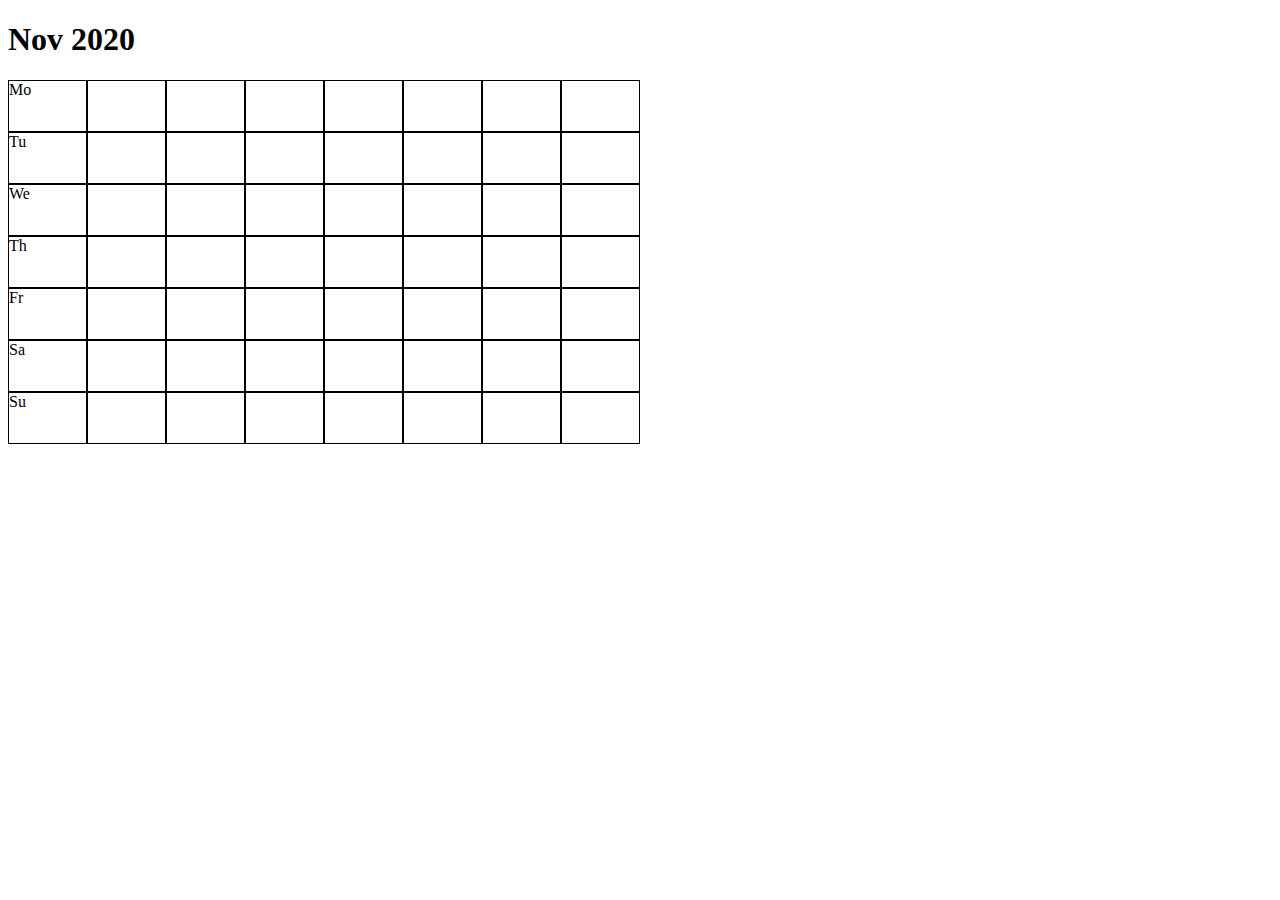
==== heatmap/heatmap.html @ 162a664d "Merge pull request #8 from nehahirve/heatmap" ====
<!DOCTYPE html>
<html lang="en">

<head>
    <title>Heatmap Calendar Test</title>
    <meta charset="UTF-8">
    <meta name="viewpoint" content="width=device-width, initial-scale=1.0">
</head>

<body>
    <style>
        .weekdays {
            display: grid;
            grid-template-columns: repeat(1, 1fr);
        }

        .grid-box {
            display: grid;
            grid-template-rows: repeat(7, 1fr);
            grid-template-columns: repeat(8, 1fr);
        }

        .grid-box>div {
            border: 1px solid #000;
        }

        .weekdays {
            line-height: 25px;
        }

        .grid-box>div>p {
            /* > selects the children*/
            visibility: hidden;
        }

        .actual-map {
            display: grid;
            grid-template-columns: repeat(2, 1fr);
        }
    </style>
    <div class="heatmap">

        <div class="month">
            <h1> Nov 2020 </h1>
        </div>

        <div class="actual-map">
            <div class="grid-box">
                <div id="monday" class="dayname">Mo</div> 
                <div id="tuesday" class="dayname">Tu</div>
                <div id="wednesday" class="dayname">We</div>
                <div id="thursday" class="dayname">Th</div>
                <div id="friday" class="dayname">Fr</div>
                <div id="saturday" class="dayname">Sa</div>
                <div id="sunday" class="dayname">Su</div>
            </div>
        </div>
    </div>

    <script>

        window.onload = addDivs; //do js when html is done

        function insertAfter(oldElement, newElement) {  //after oldElement insert newElement
            oldElement.parentNode.insertBefore(newElement, oldElement.nextSibling);
        }

        function addDivs() { 
            ["monday", "tuesday", "wednesday", "thursday", "friday", "saturday", "sunday"].forEach(function (dayId) {
                const dayElement = document.getElementById(dayId);

                for (let i = 0; i < 7; i++) {
                    const div = document.createElement("div");
                    const paragraph = document.createElement("p");
                    paragraph.innerHTML = "1";

                    div.appendChild(paragraph);
                    insertAfter(dayElement, div);
                }

            });
        };

    </script>
</body>

</html>
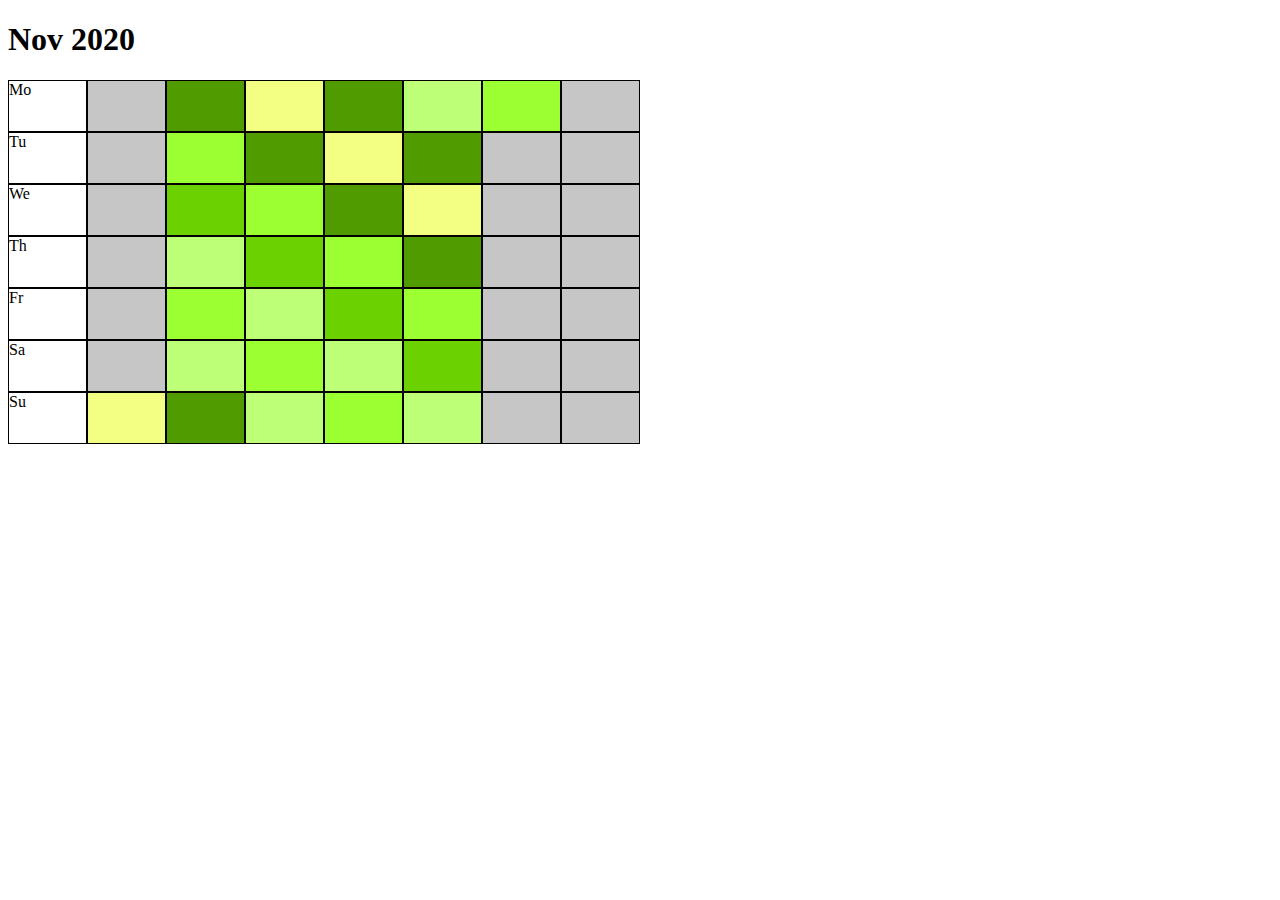
==== commit 009bc9c5: "Add color mapping to heatmap" ====
--- a/heatmap/heatmap.html
+++ b/heatmap/heatmap.html
@@ -14,6 +14,10 @@
             grid-template-columns: repeat(1, 1fr);
         }
 
+        .unused-day {
+            background-color: #c6c6c6;
+        }
+
         .grid-box {
             display: grid;
             grid-template-rows: repeat(7, 1fr);
@@ -46,40 +50,164 @@
 
         <div class="actual-map">
             <div class="grid-box">
-                <div id="monday" class="dayname">Mo</div> 
+                <div id="monday" class="dayname">Mo</div>
+                <div class="day unused-day"><p>1</p></div>
+                <div class="day" id="daynumber-2"><p>1</p></div>
+                <div class="day" id="daynumber-9"><p>1</p></div>
+                <div class="day" id="daynumber-16"><p>1</p></div>
+                <div class="day" id="daynumber-23"><p>1</p></div>
+                <div class="day" id="daynumber-30"><p>1</p></div>
+                <div class="day unused-day"><p>1</p></div>
                 <div id="tuesday" class="dayname">Tu</div>
+                <div class="day unused-day"><p>1</p></div>
+                <div class="day" id="daynumber-3"><p>1</p></div>
+                <div class="day" id="daynumber-10"><p>1</p></div>
+                <div class="day" id="daynumber-17"><p>1</p></div>
+                <div class="day" id="daynumber-24"><p>1</p></div>
+                <div class="day unused-day"><p>1</p></div>
+                <div class="day unused-day"><p>1</p></div>
                 <div id="wednesday" class="dayname">We</div>
+                <div class="day unused-day"><p>1</p></div>
+                <div class="day" id="daynumber-4"><p>1</p></div>
+                <div class="day" id="daynumber-11"><p>1</p></div>
+                <div class="day" id="daynumber-18"><p>1</p></div>
+                <div class="day" id="daynumber-25"><p>1</p></div>
+                <div class="day unused-day"><p>1</p></div>
+                <div class="day unused-day"><p>1</p></div>
                 <div id="thursday" class="dayname">Th</div>
+                <div class="day unused-day"><p>1</p></div>
+                <div class="day" id="daynumber-5"><p>1</p></div>
+                <div class="day" id="daynumber-12"><p>1</p></div>
+                <div class="day" id="daynumber-19"><p>1</p></div>
+                <div class="day" id="daynumber-26"><p>1</p></div>
+                <div class="day unused-day"><p>1</p></div>
+                <div class="day unused-day"><p>1</p></div>
                 <div id="friday" class="dayname">Fr</div>
+                <div class="day unused-day"><p>1</p></div>
+                <div class="day" id="daynumber-6"><p>1</p></div>
+                <div class="day" id="daynumber-13"><p>1</p></div>
+                <div class="day" id="daynumber-20"><p>1</p></div>
+                <div class="day" id="daynumber-27"><p>1</p></div>
+                <div class="day unused-day"><p>1</p></div>
+                <div class="day unused-day"><p>1</p></div>
                 <div id="saturday" class="dayname">Sa</div>
+                <div class="day unused-day"><p>1</p></div>
+                <div class="day" id="daynumber-7"><p>1</p></div>
+                <div class="day" id="daynumber-14"><p>1</p></div>
+                <div class="day" id="daynumber-21"><p>1</p></div>
+                <div class="day" id="daynumber-28"><p>1</p></div>
+                <div class="day unused-day"><p>1</p></div>
+                <div class="day unused-day"><p>1</p></div>
                 <div id="sunday" class="dayname">Su</div>
+                <div class="day" id="daynumber-1"><p>1</p></div>
+                <div class="day" id="daynumber-8"><p>1</p></div>
+                <div class="day" id="daynumber-15"><p>1</p></div>
+                <div class="day" id="daynumber-22"><p>1</p></div>
+                <div class="day" id="daynumber-29"><p>1</p></div>
+                <div class="day unused-day"><p>1</p></div>
+                <div class="day unused-day"><p>1</p></div>
             </div>
         </div>
     </div>
 
     <script>
 
-        window.onload = addDivs; //do js when html is done
+        window.onload = loadHeatmap; //do js when html is done
+
+        const colorMapping = {
+            1: "#F2FF83",
+            2: "#BDFF77",
+            3: "#9CFF32",
+            4: "#6CD100",
+            5: "#509B00"
+        }
 
         function insertAfter(oldElement, newElement) {  //after oldElement insert newElement
             oldElement.parentNode.insertBefore(newElement, oldElement.nextSibling);
         }
 
-        function addDivs() { 
-            ["monday", "tuesday", "wednesday", "thursday", "friday", "saturday", "sunday"].forEach(function (dayId) {
-                const dayElement = document.getElementById(dayId);
-
-                for (let i = 0; i < 7; i++) {
-                    const div = document.createElement("div");
-                    const paragraph = document.createElement("p");
-                    paragraph.innerHTML = "1";
-
-                    div.appendChild(paragraph);
-                    insertAfter(dayElement, div);
+        // just a test: remove this later
+        function testAddLocalStorage() {
+            const userData = {
+                calendar: [
+                    { numberOfHabits: 1 },
+                    { numberOfHabits: 5 },
+                    { numberOfHabits: 3 },
+                    { numberOfHabits: 4 },
+                    { numberOfHabits: 2 },
+                    { numberOfHabits: 3 },
+                    { numberOfHabits: 2 },
+                    { numberOfHabits: 5 },
+                    { numberOfHabits: 1 },
+                    { numberOfHabits: 5 },
+                    { numberOfHabits: 3 },
+                    { numberOfHabits: 4 },
+                    { numberOfHabits: 2 },
+                    { numberOfHabits: 3 },
+                    { numberOfHabits: 2 },
+                    { numberOfHabits: 5 },
+                    { numberOfHabits: 1 },
+                    { numberOfHabits: 5 },
+                    { numberOfHabits: 3 },
+                    { numberOfHabits: 4 },
+                    { numberOfHabits: 2 },
+                    { numberOfHabits: 3 },
+                    { numberOfHabits: 2 },
+                    { numberOfHabits: 5 },
+                    { numberOfHabits: 1 },
+                    { numberOfHabits: 5 },
+                    { numberOfHabits: 3 },
+                    { numberOfHabits: 4 },
+                    { numberOfHabits: 2 },
+                    { numberOfHabits: 3 },
+                    { numberOfHabits: 2 },
+                    { numberOfHabits: 5 },
+                    { numberOfHabits: 1 },
+                    { numberOfHabits: 5 },
+                    { numberOfHabits: 3 },
+                    { numberOfHabits: 4 },
+                    { numberOfHabits: 2 },
+                    { numberOfHabits: 3 },
+                    { numberOfHabits: 2 },
+                    { numberOfHabits: 5 },
+                    { numberOfHabits: 1 },
+                    { numberOfHabits: 5 },
+                    { numberOfHabits: 3 },
+                    { numberOfHabits: 4 },
+                    { numberOfHabits: 2 },
+                    { numberOfHabits: 3 },
+                    { numberOfHabits: 2 },
+                    { numberOfHabits: 5 },
+                ]
+            }
+
+            localStorage.setItem('locallyStored', JSON.stringify(userData))
+        }
+
+        function loadHeatmap() {
+            testAddLocalStorage(); //remove this later
+            let userData = localStorage.getItem('locallyStored');
+            if (!userData) { // if user data does not exist
+                alert("The heatmap found no data in local storage. :)");
+                return;
+            }
+
+            userData = JSON.parse(localStorage.getItem('locallyStored'));
+            userData.calendar.forEach(function (day, index) {
+                const currentDayNumber = index + 1;
+                const numberOfHabits = day.numberOfHabits;
+
+                if (numberOfHabits < 1 || numberOfHabits > 5) {
+                    alert("Number of habits is forbidden value.");
+                    return;
                 }
 
+                let colorCode = colorMapping[numberOfHabits];
+                const currentDayElement = document.getElementById(`daynumber-${currentDayNumber}`); // currentDayNumber will depend on what day we are at.
+                currentDayElement.style.backgroundColor = colorCode;
             });
-        };
+
+        }
 
     </script>
 </body>
